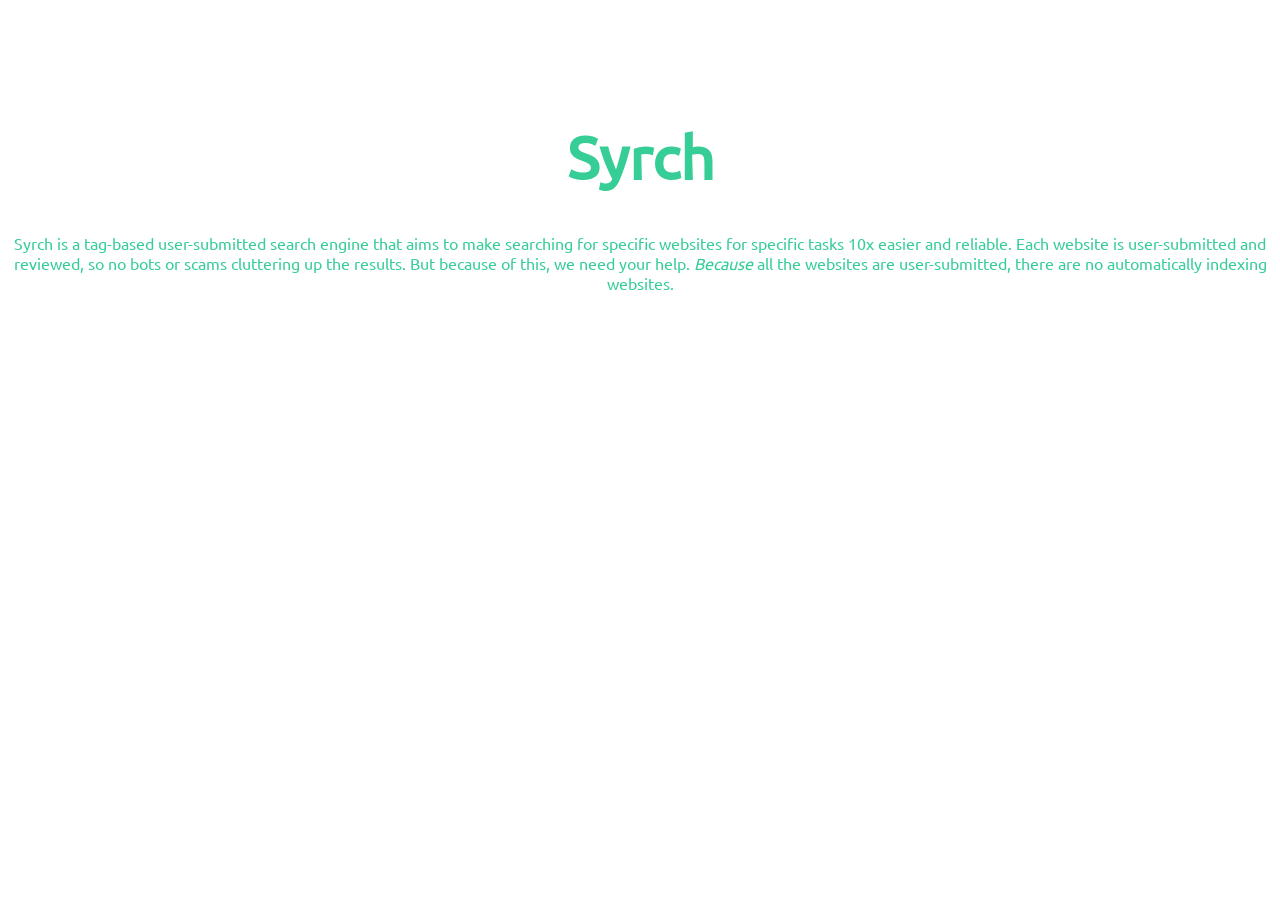
==== about/index.html @ e34ae4a9 "Create index.html" ====
<!DOCTYPE html>
<html lang="en">

<head>
    <meta charset="UTF-8">
    <meta name="viewport" content="width=device-width, initial-scale=1.0">
    <title>Syrch | Submit</title>
    <link rel="stylesheet" href="../syrch.css">
</head>

<body>
    <h1 class="logo">
        Syrch
    </h1>
    <center>
      <p>Syrch is a tag-based user-submitted search engine that aims to make searching for specific websites for specific tasks 10x easier and reliable. Each website is user-submitted and reviewed, so no bots or scams cluttering up the results. But because of this, we need your help. <i>Because</i> all the websites are user-submitted, there are no automatically indexing websites.</p>
    </center>

</body>

</html>
---- syrch.css ----
h1,
h2,
h3,
h4,
h5,
h6,
* {
    font-family: Ubuntu;
}
p {
    color: #36CD97;
}

.logo {
    color: #36CD97;
    font-size: 60px;
    margin-top: 120px;
    text-align: center;
}

#search {
    width: 540px;
    height: 40px;
    border-radius: 100px;
    background-color: white;
    color: black;
    display: flex;
    justify-content: space-between;
    border: 1px, solid #333333;
}

.sbar {
    width: 425px;
    height: 36px;
    margin-top: 1px;
    border: none;
    background: none;
    float: right;
    color: black
}

#search:hover {
    background-color: #c8c8c8;
}

.sbar:focus {
    border: none;
    outline: none;
}

#seedbar {
    padding-left: 0.5em;
}

.sbutton {
    float: left;
    cursor: pointer;
    background-color: rgba(255, 255, 255, 0);
    background-image: url(search.svg);
    background-repeat: no-repeat;
    background-position: center left;
    background-size: 20px;
    width: 30px;
    height: 35px;
    margin-top: 3px;
    margin-left: 10px;
    border: none;
    border-radius: 100px;
}

.webLinkResult {
    margin-left: 245px;
}

.webLinkResult>a {
    color: rgb(17, 157, 17)
}

.webLinkResult>a:visited {
    color: rgb(16, 97, 16)
}

/*Modal stuff directly stolen from W3Schools because im short on time */
.modal {
    display: none;
    /* Hidden by default */
    position: fixed;
    /* Stay in place */
    z-index: 1;
    /* Sit on top */
    padding-top: 100px;
    /* Location of the box */
    left: 0;
    top: 0;
    width: 100%;
    /* Full width */
    height: 100%;
    /* Full height */
    overflow: auto;
    /* Enable scroll if needed */
    background-color: rgb(0, 0, 0);
    /* Fallback color */
    background-color: rgba(0, 0, 0, 0.4);
    /* Black w/ opacity */
}

/* Modal Content */
.modal-content {
    background-color: #fefefe;
    margin: auto;
    padding: 20px;
    border: 1px solid #888;
    width: 30%;
}

/* The Close Button */
.close {
    color: #aaaaaa;
    float: right;
    font-size: 28px;
    font-weight: bold;
}

.close:hover,
.close:focus {
    color: #000;
    text-decoration: none;
    cursor: pointer;
}

#tagbar {
    color: #39e6aa;
    width: 510px;
    background-color: #2c8465;
    min-height: 30px;
    display: none;
    text-align: left;
    padding: 8px;
}

@font-face {
    font-family: Ubuntu;
    src: url(Ubuntu-Regular.ttf);
}


form {
    text-align: left;
    display: grid;
    justify-content: space-evenly;
    align-items: center;
    justify-items: stretch;
    padding: 15px;
    border: 2px solid #35aa81;
    border-radius: 20px;
    width: 300px
}

form>h4 {
    margin-top: -6px;
    margin-bottom: 0px;
}

label {
    margin-top: -13px;
}

form>input {
    border-radius: 8px;
    padding: 3px;
    border: 1px, solid black;
}

form>input:focus, form>input:active {
    outline: 2px solid #35aa81;
    border: 1px, solid #35aa81;
    background-color: #92e4c7;
}

form>button {
    margin-top: -12px;
    border-radius: 5px;
    border: 3px, solid #58c49e;
    background-color: #92e4c7;
    cursor: pointer;
}

form>button:hover {
    border: 3px solid #35aa81;
    background-color: #67e3b8;
}

a {
    color: #4ead8c;
}
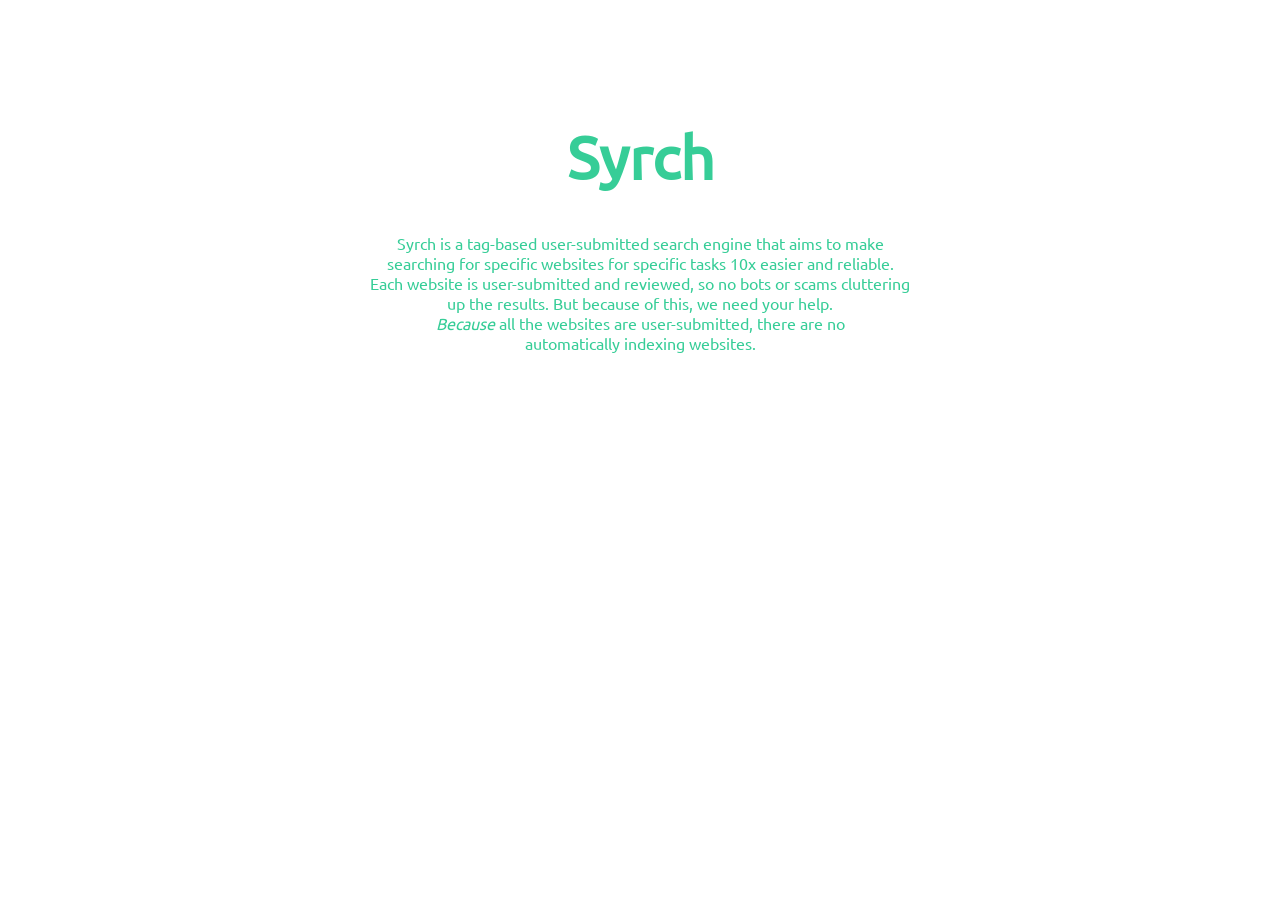
==== commit cf2a0722: "Update index.html" ====
--- a/about/index.html
+++ b/about/index.html
@@ -13,7 +13,12 @@
         Syrch
     </h1>
     <center>
-      <p>Syrch is a tag-based user-submitted search engine that aims to make searching for specific websites for specific tasks 10x easier and reliable. Each website is user-submitted and reviewed, so no bots or scams cluttering up the results. But because of this, we need your help. <i>Because</i> all the websites are user-submitted, there are no automatically indexing websites.</p>
+      <p>Syrch is a tag-based user-submitted search engine that aims to make<br>
+         searching for specific websites for specific tasks 10x easier and reliable.<br>
+         Each website is user-submitted and reviewed, so no bots or scams cluttering<br>
+         up the results. But because of this, we need your help.<br>
+         <i>Because</i> all the websites are user-submitted, there are no<br>
+         automatically indexing websites.</p>
     </center>
 
 </body>
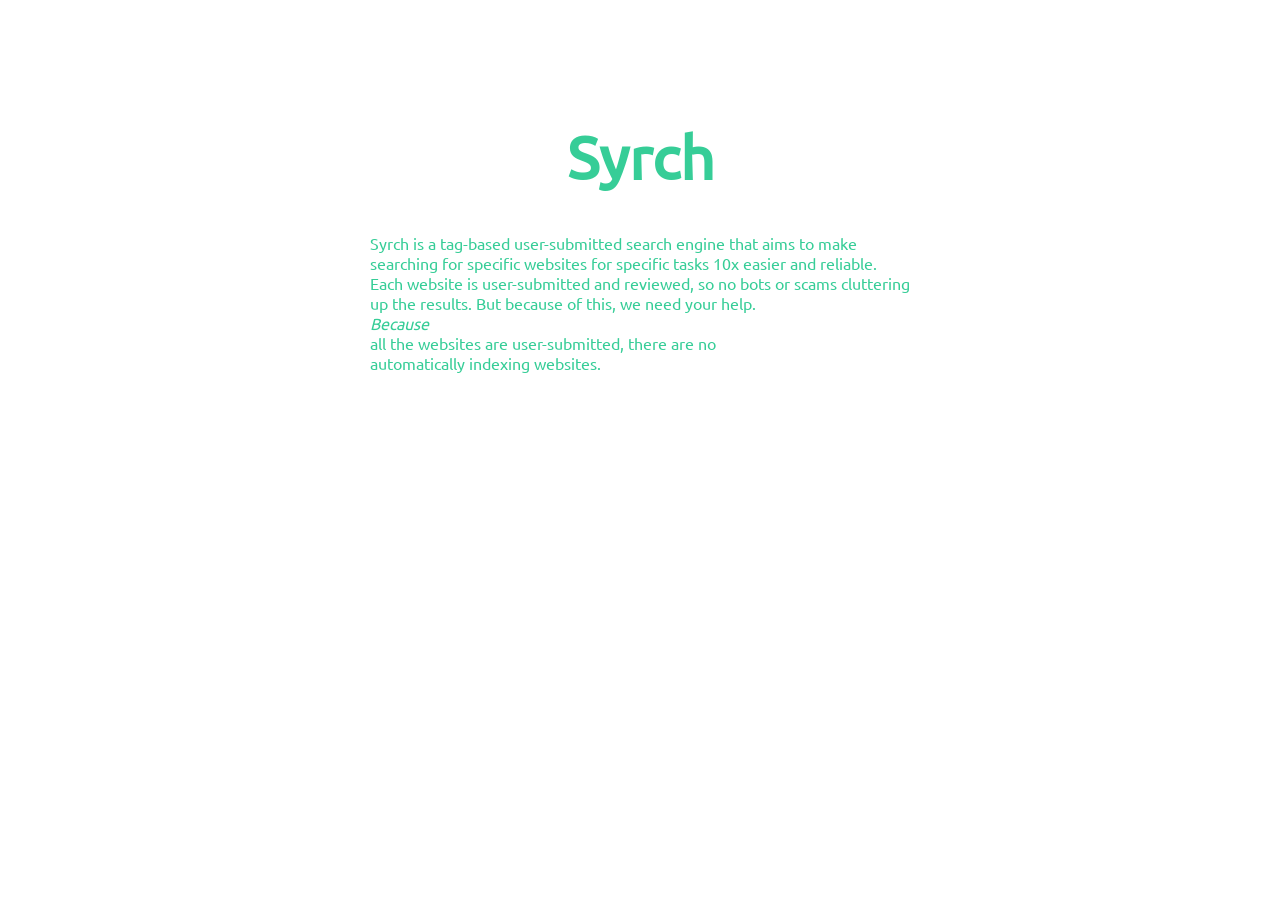
==== commit caf19659: "Update index.html" ====
--- a/about/index.html
+++ b/about/index.html
@@ -13,7 +13,7 @@
         Syrch
     </h1>
     <center>
-      <p>Syrch is a tag-based user-submitted search engine that aims to make<br>
+      <p style="display: grid;text-align: left;align-content: center;justify-content: center;">Syrch is a tag-based user-submitted search engine that aims to make<br>
          searching for specific websites for specific tasks 10x easier and reliable.<br>
          Each website is user-submitted and reviewed, so no bots or scams cluttering<br>
          up the results. But because of this, we need your help.<br>
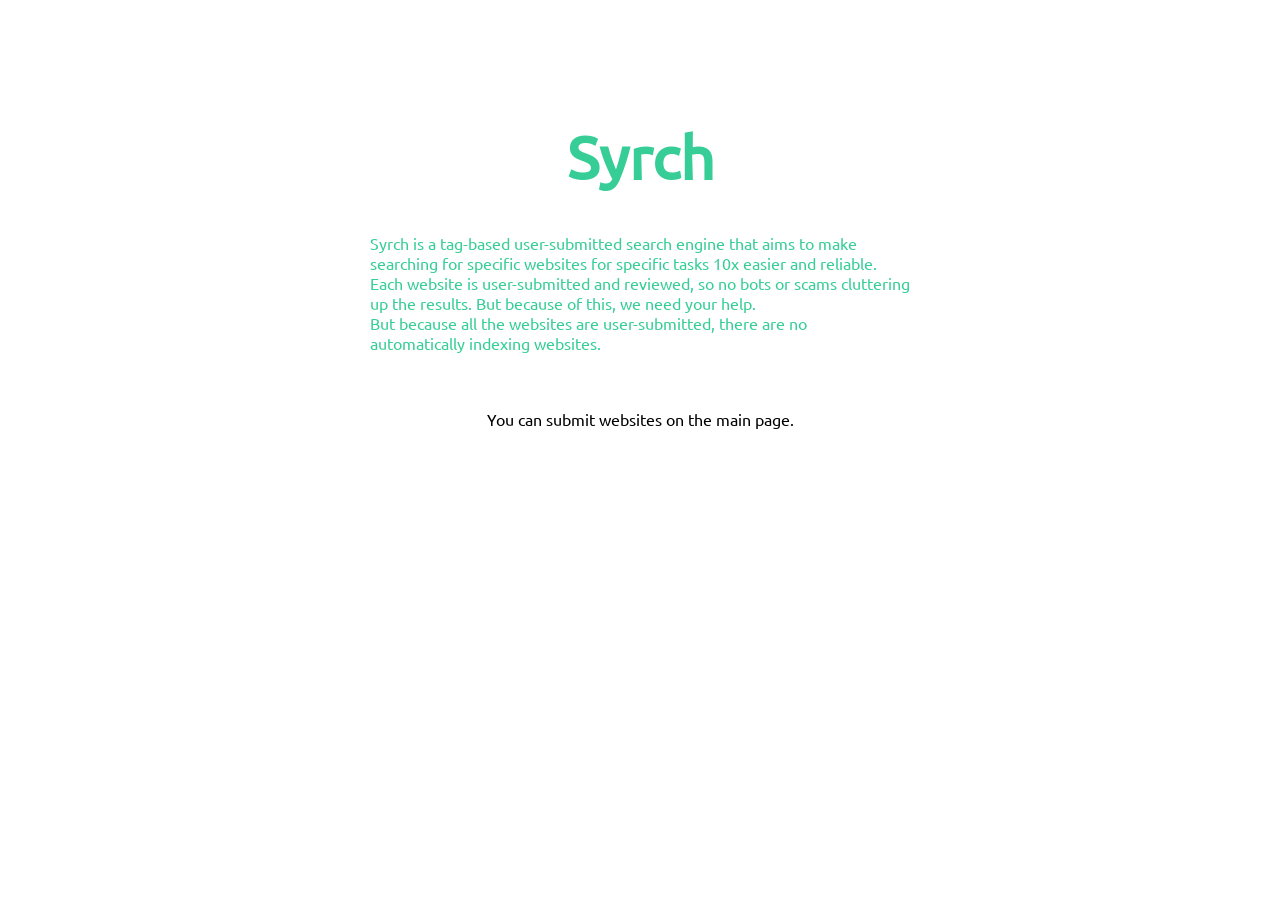
==== commit 2dc6a2a0: "Update index.html" ====
--- a/about/index.html
+++ b/about/index.html
@@ -17,8 +17,9 @@
          searching for specific websites for specific tasks 10x easier and reliable.<br>
          Each website is user-submitted and reviewed, so no bots or scams cluttering<br>
          up the results. But because of this, we need your help.<br>
-         <i>Because</i> all the websites are user-submitted, there are no<br>
-         automatically indexing websites.</p>
+         But because all the websites are user-submitted, there are no<br>
+         automatically indexing websites.</p><br><br>
+        You can submit websites on the main page.
     </center>
 
 </body>
